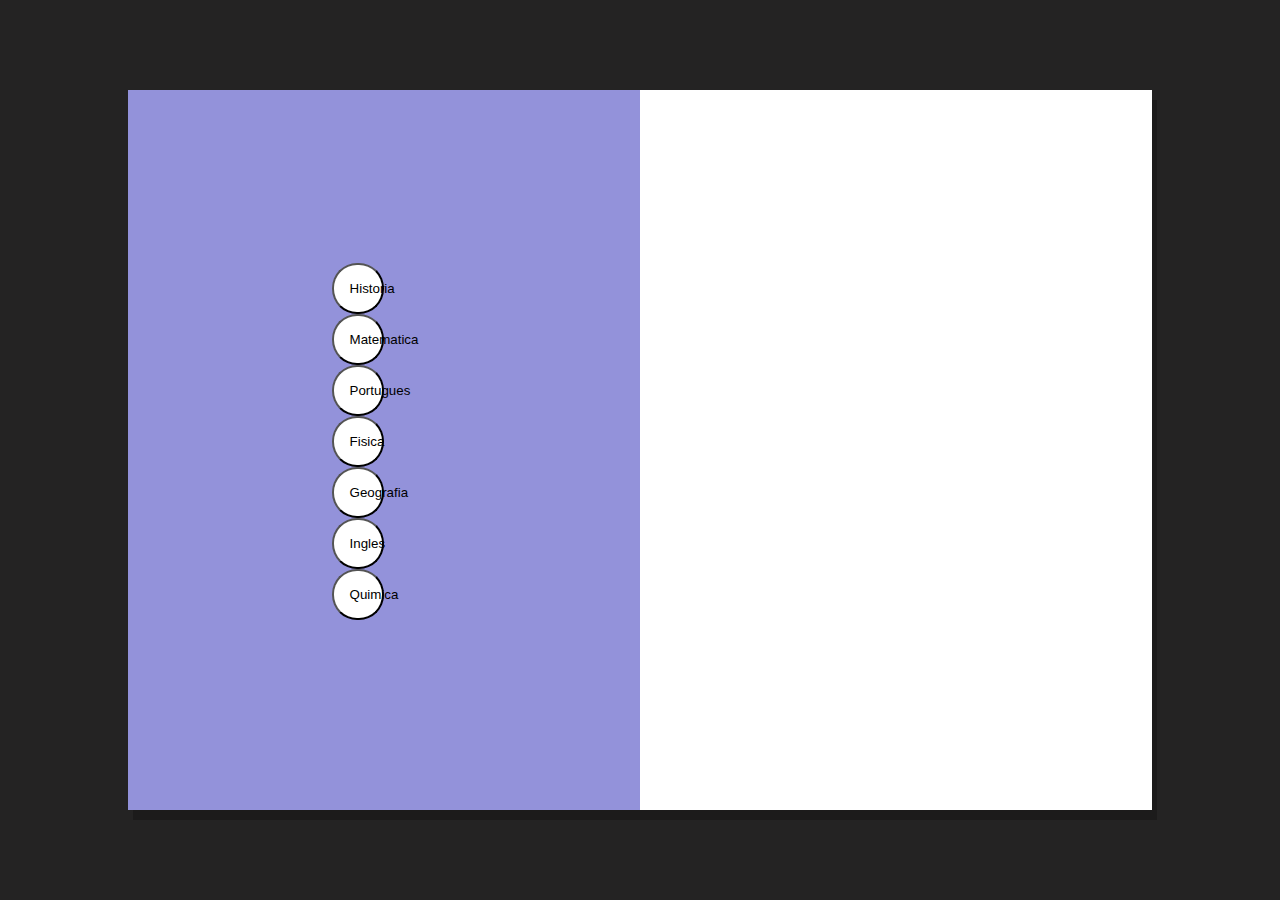
==== p3.html @ 1a59aeeb "Add files via upload" ====
<!DOCTYPE html>
<html lang="pt.br">
<head>
    <meta charset="UTF-8">
    <title>Document</title>
    <link rel="stylesheet" type="text/css" href="style.css">
    <script src="https://code.jquery.com/jquery-3.7.0.js"></script>
    <script src="js.js" type="text/javascript" defer></script>
</head>
<body>
    <div class="conteiner">
        <div class="form-image">
            <div class="input-box">
                <button type="button" class="botao_materia" 
                onclick="document.getElementById('demo').innerHTML = Date()">Historia</button>
                <button type="button" class="botao_materia" 
                onclick="document.getElementById('demo').innerHTML = Date()">Matematica</button>
                <button type="button" class="botao_materia"
                onclick="document.getElementById('demo').innerHTML = Date()">Portugues</button>
                <button type="button" class="botao_materia"
                onclick="document.getElementById('demo').innerHTML = Date()">Fisica</button>
                <button type="button" class="botao_materia"
                onclick="document.getElementById('demo').innerHTML = Date()">Geografia</button>
                <button class="botao_materia" 
                onclick="document.getElementById('demo').innerHTML = Date()">Ingles</button>
                <button class="botao_materia" 
                onclick="document.getElementById('demo').innerHTML = Date()">Quimica</button>   
            </div>
        </div>
        <div class="form">
            <div class="demo">
                <p id="demo"></p>
            </div>
        </div>
    </div>
</body>
</html>
---- style.css ----
.conteiner{
    width: 80%;
    height: 80vh;
    display: flex;
    box-shadow: 5px 10px rgba(0, 0, 0, .212);
}
.form-image{
    width: 50%;
    display: flex;
    justify-content: center;
    align-items: center;
    background-color: #a8a7fdd7;
    padding:1rem;
}
.form{
    width:50%;
    display: solid;
    justify-content: center;
    align-items:center;
    flex-direction: column;
    background-color: #fff;
    padding:3rem;
}
.botao_materia{
    width:50%;
    justify-content: center;
    flex-direction: column;
    background-color: #fff;
    padding: 1rem;
    margin:0px black solid;
    border-radius: 25px;
} 
.form_header{
    margin-bottom:3rem;
    display:flex;
    justify-content: space-between;
}
.all-button button{
    border:none;
    background-color: #6c63ff;
    padding: 1rem 5rem;
    border-radius: 5px;
    cursor:pointer;
    margin:10px;
}
.all-button button a{
    text-decoration: none;
    font-weight: 500;
    color:#fff;
}
.input-box{
    display:flex;
    flex-direction: column;
    margin-bottom:1.1rem;
}
.input-box input{
    margin:0.6rem 0;
    padding: 0.8rem 1.2rem;
    border:none;
    border-radius: 20px;
    box-shadow:1px 1px 6px #0000001c ;
}
.notas{
    width:50%;
    justify-content: center;
    flex-direction: column;
    background-color: #fff;
    padding: 1rem;
    margin:0px black solid;
    border-radius: 25px;   
}
body{
    width: 100%;
    height: 100vh;
    display:flex;
    justify-content: center;
    align-items: center;
    background-color:rgb(36, 35, 35) ;
}
*{
    padding:0;
    margin:0;
    box-sizing: border-box;
    font-family: sans-serif;
}
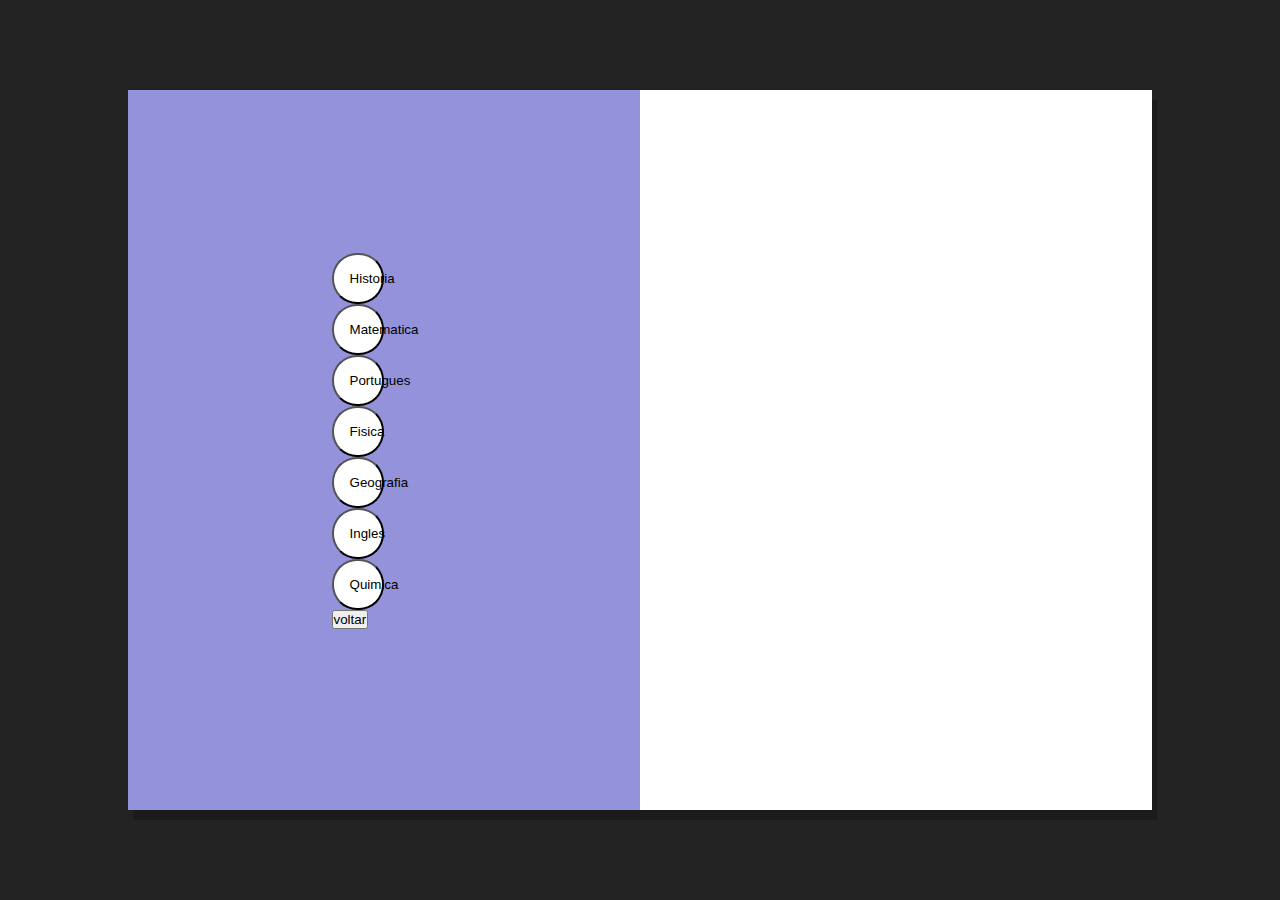
==== commit e47a2431: "Update p3.html" ====
--- a/p3.html
+++ b/p3.html
@@ -24,7 +24,10 @@
                 <button class="botao_materia" 
                 onclick="document.getElementById('demo').innerHTML = Date()">Ingles</button>
                 <button class="botao_materia" 
-                onclick="document.getElementById('demo').innerHTML = Date()">Quimica</button>   
+                onclick="document.getElementById('demo').innerHTML = Date()">Quimica</button>
+                <div>
+                    <button href="index.html">voltar</button>
+                </div>
             </div>
         </div>
         <div class="form">
@@ -34,4 +37,4 @@
         </div>
     </div>
 </body>
-</html>+</html>
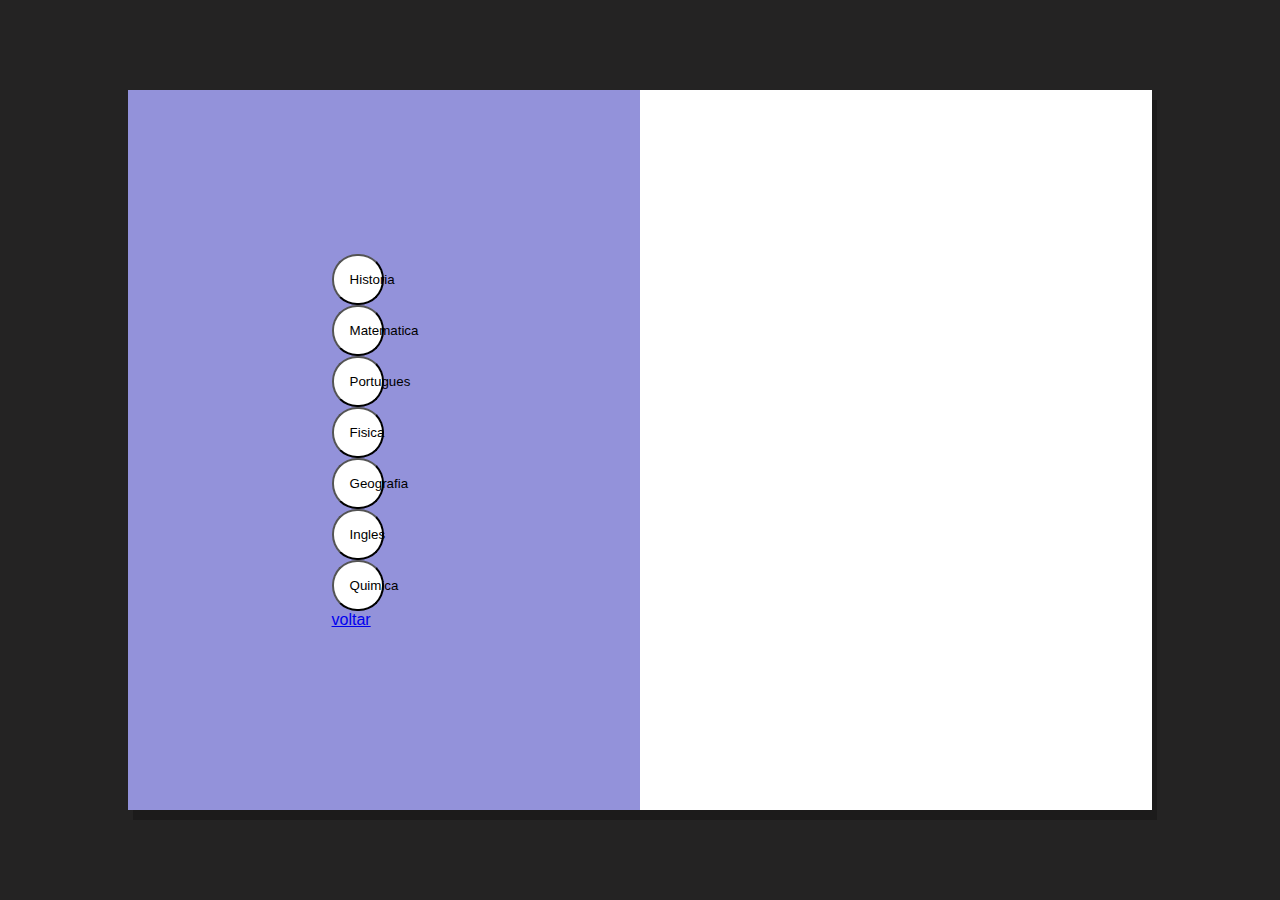
==== commit 67fbc235: "Update p3.html" ====
--- a/p3.html
+++ b/p3.html
@@ -26,7 +26,7 @@
                 <button class="botao_materia" 
                 onclick="document.getElementById('demo').innerHTML = Date()">Quimica</button>
                 <div>
-                    <button href="index.html">voltar</button>
+                    <a href="index.html">voltar</a>
                 </div>
             </div>
         </div>
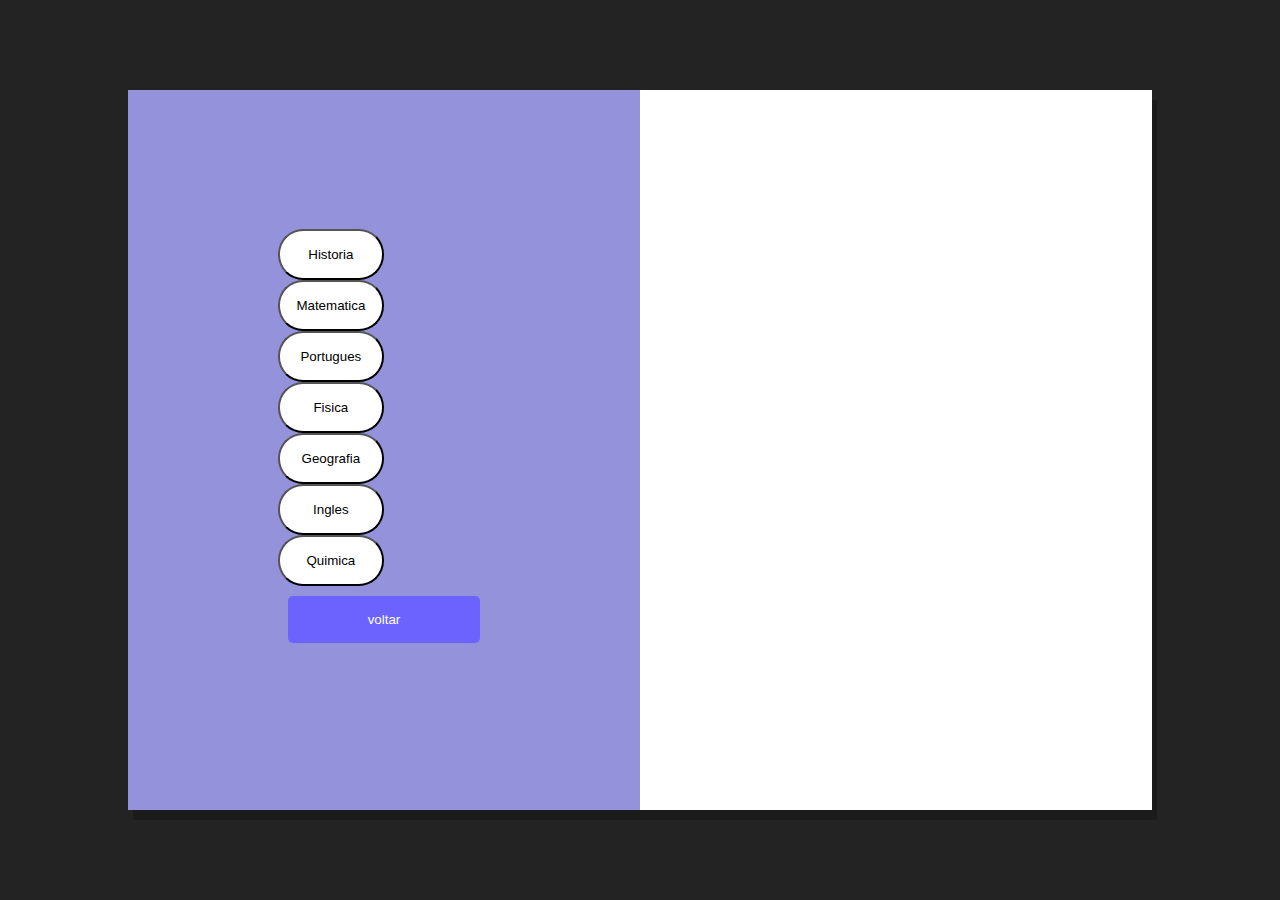
==== commit 08ed457a: "Update p3.html" ====
--- a/p3.html
+++ b/p3.html
@@ -25,8 +25,10 @@
                 onclick="document.getElementById('demo').innerHTML = Date()">Ingles</button>
                 <button class="botao_materia" 
                 onclick="document.getElementById('demo').innerHTML = Date()">Quimica</button>
-                <div>
-                    <a href="index.html">voltar</a>
+                <div class="all-button">
+                    <button>
+                        <a href="index.html">voltar</a>
+                    </button>
                 </div>
             </div>
         </div>
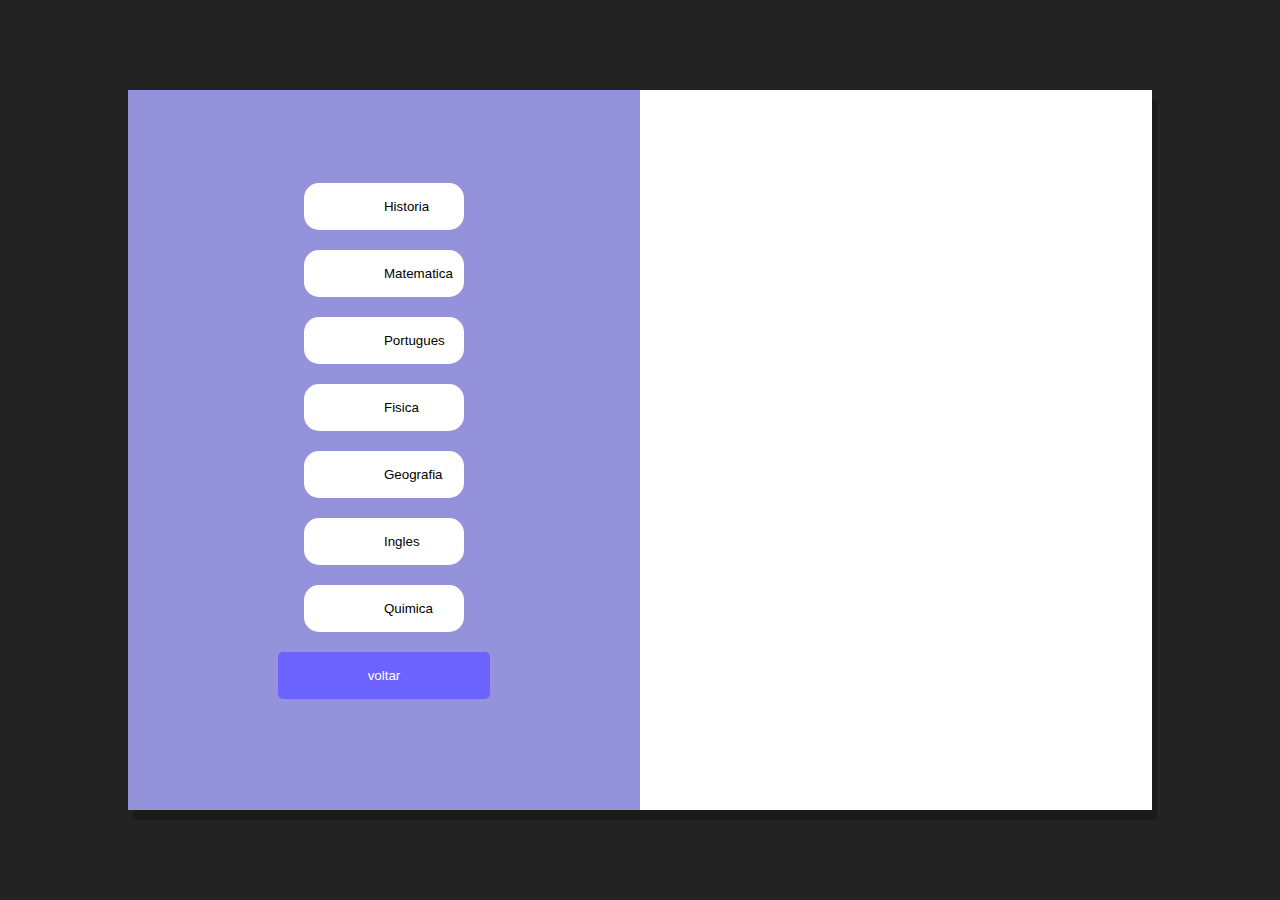
==== commit ccd889b0: "Add files via upload" ====
--- a/p3.html
+++ b/p3.html
@@ -21,9 +21,9 @@
                 onclick="document.getElementById('demo').innerHTML = Date()">Fisica</button>
                 <button type="button" class="botao_materia"
                 onclick="document.getElementById('demo').innerHTML = Date()">Geografia</button>
-                <button class="botao_materia" 
+                <button type="button" class="botao_materia" 
                 onclick="document.getElementById('demo').innerHTML = Date()">Ingles</button>
-                <button class="botao_materia" 
+                <button type="button" class="botao_materia" 
                 onclick="document.getElementById('demo').innerHTML = Date()">Quimica</button>
                 <div class="all-button">
                     <button>
--- a/style.css
+++ b/style.css
@@ -26,10 +26,11 @@
     justify-content: center;
     flex-direction: column;
     background-color: #fff;
-    padding: 1rem;
-    margin:0px black solid;
-    border-radius: 25px;
-} 
+    padding: 1rem 5rem;
+    border:none;
+    margin:10px;
+    border-radius: 15px;
+}
 .form_header{
     margin-bottom:3rem;
     display:flex;
@@ -47,11 +48,13 @@
     text-decoration: none;
     font-weight: 500;
     color:#fff;
+    margin:10px;
 }
 .input-box{
     display:flex;
     flex-direction: column;
     margin-bottom:1.1rem;
+    align-items: center;
 }
 .input-box input{
     margin:0.6rem 0;
